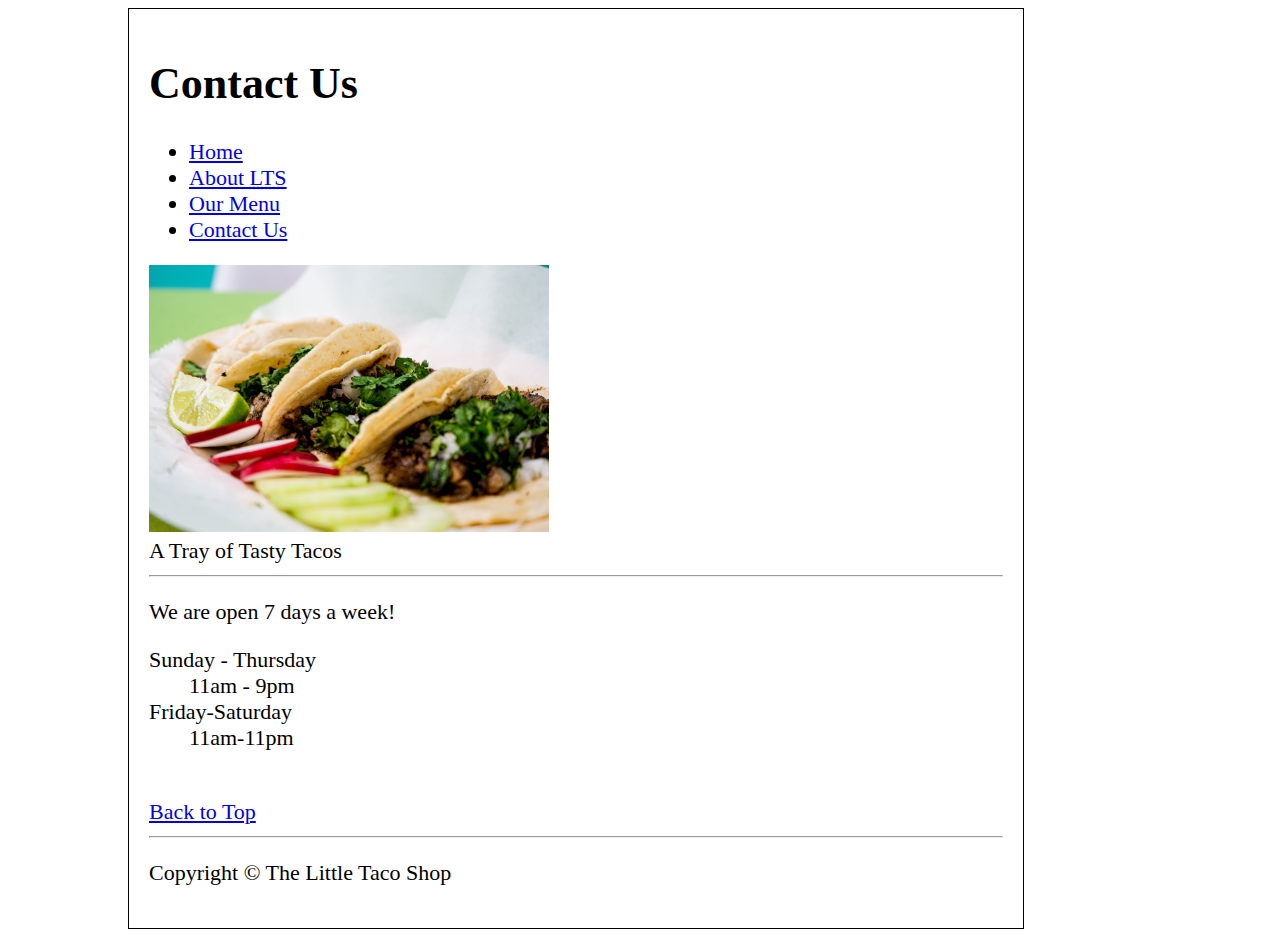
==== finalProject/hours.html @ 1a680db9 "first push" ====
<!DOCTYPE html>
<html lang="en">

<head>
   <meta charset="UTF-8">
   <meta
      name="viewport"
      content="width=device-width, initial-scale=1.0"
   >
   <title>Working Hours</title>
   <link
      rel="shortcut icon"
      href="./images/favicon.ico"
      type="image/x-icon"
   >
   <link
      rel="stylesheet"
      href="style.css"
   >
</head>
<header>
   <h1>Contact Us</h1>
   <nav>
      <ul>
         <li><a href="index.html">Home</a></li>
         <li><a href="#">About <abbr title="Little Taco Shop">LTS</abbr></a></li>
         <li><a href="#">Our Menu</a></li>
         <li><a href="contact.html">Contact Us</a></li>
      </ul>
   </nav>
   <img
      src="./images/tacos_tray_400x267.png"
      alt="Tacos image"
      title="Image of a food item"
   ><br>
   <caption>A Tray of Tasty Tacos</caption>
   <hr>
</header>
<main>
   <p>We are open 7 days a week!
   </p>
   <dl>
      <dt>Sunday - Thursday</dt>
      <dd>11am - 9pm</dd>
      <dt>Friday-Saturday</dt>
      <dd>11am-11pm</dd>
   </dl>
</main>
<footer>
   <br>
   <a href="#">Back to Top</a>
   <hr>
   <p>Copyright &copy; The Little Taco Shop</p>
</footer>

<body>

</body>

</html>
---- finalProject/style.css ----
/* {
  margin: 0;
  padding: 0;
  box-sizing: border-box;
} */

body {
  font-size: 22px;
  border: 1px solid;
  margin-left: 10%;
  margin-right: 20%;
  padding: 20px;
}

table,
th,
tr,
td,
caption {
  border: 1px solid;
  padding: 10px;
  text-align: center;
  font-family: "Courier New", Courier, monospace;
}

summary {
  padding: 10px;
  background-color: aquamarine;
}
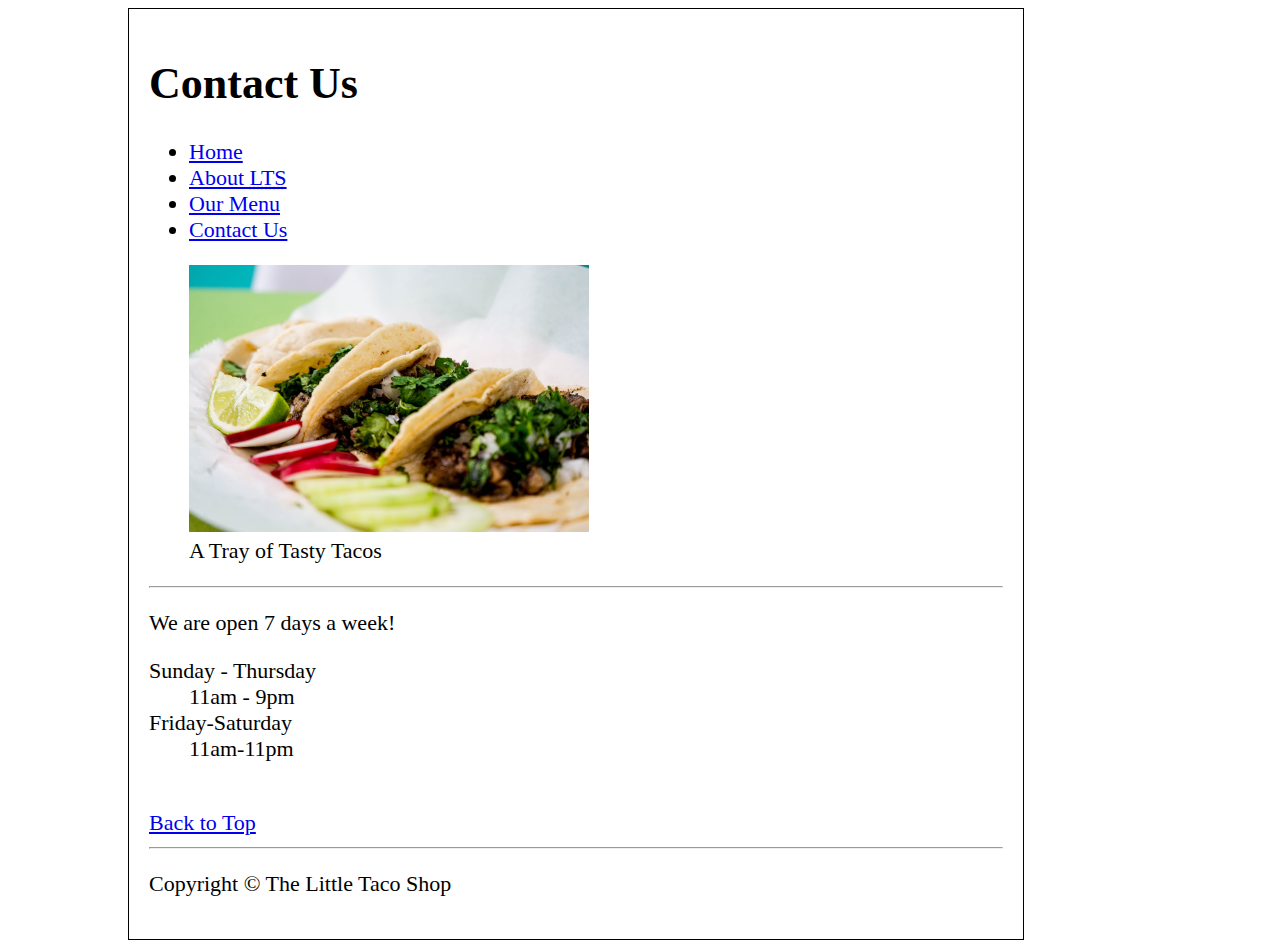
==== commit 438747f0: "done with project/video" ====
--- a/finalProject/hours.html
+++ b/finalProject/hours.html
@@ -6,6 +6,14 @@
    <meta
       name="viewport"
       content="width=device-width, initial-scale=1.0"
+   >
+   <meta
+      name="author"
+      content="Michael Agyemang Prempeh"
+   >
+   <meta
+      name="description"
+      content="The Working hours page for LTS websie"
    >
    <title>Working Hours</title>
    <link
@@ -18,43 +26,43 @@
       href="style.css"
    >
 </head>
-<header>
-   <h1>Contact Us</h1>
-   <nav>
-      <ul>
-         <li><a href="index.html">Home</a></li>
-         <li><a href="#">About <abbr title="Little Taco Shop">LTS</abbr></a></li>
-         <li><a href="#">Our Menu</a></li>
-         <li><a href="contact.html">Contact Us</a></li>
-      </ul>
-   </nav>
-   <img
-      src="./images/tacos_tray_400x267.png"
-      alt="Tacos image"
-      title="Image of a food item"
-   ><br>
-   <caption>A Tray of Tasty Tacos</caption>
-   <hr>
-</header>
-<main>
-   <p>We are open 7 days a week!
-   </p>
-   <dl>
-      <dt>Sunday - Thursday</dt>
-      <dd>11am - 9pm</dd>
-      <dt>Friday-Saturday</dt>
-      <dd>11am-11pm</dd>
-   </dl>
-</main>
-<footer>
-   <br>
-   <a href="#">Back to Top</a>
-   <hr>
-   <p>Copyright &copy; The Little Taco Shop</p>
-</footer>
 
 <body>
-
+   <header>
+      <h1>Contact Us</h1>
+      <nav>
+         <ul>
+            <li><a href="index.html">Home</a></li>
+            <li><a href="#about">About <abbr title="Little Taco Shop">LTS</abbr></a></li>
+            <li><a href="#menu">Our Menu</a></li>
+            <li><a href="contact.html">Contact Us</a></li>
+         </ul>
+      </nav>
+      <figure>
+         <img
+            src="./images/tacos_tray_400x267.png"
+            alt="Tacos image"
+            title="Image of a food item"
+         >
+         <figcaption>A Tray of Tasty Tacos</figcaption>
+      </figure>
+   </header>
+   <hr>
+   <main>
+      <p>We are open 7 days a week!</p>
+      <dl>
+         <dt>Sunday - Thursday</dt>
+         <dd>11am - 9pm</dd>
+         <dt>Friday-Saturday</dt>
+         <dd>11am-11pm</dd>
+      </dl>
+      <br>
+      <a href="#">Back to Top</a>
+   </main>
+   <hr>
+   <footer>
+      <p>Copyright &copy; The Little Taco Shop</p>
+   </footer>
 </body>
 
 </html>--- a/finalProject/style.css
+++ b/finalProject/style.css
@@ -23,7 +23,16 @@
   font-family: "Courier New", Courier, monospace;
 }
 
-summary {
-  padding: 10px;
-  background-color: aquamarine;
+details {
+  padding: 20px;
+  width: fit-content;
+  background-color: #999;
+  border-radius: 20px;
+  margin: 30px;
 }
+
+details p {
+  padding: 20px;
+  background-color: #666;
+  border-radius: 15px;
+}
